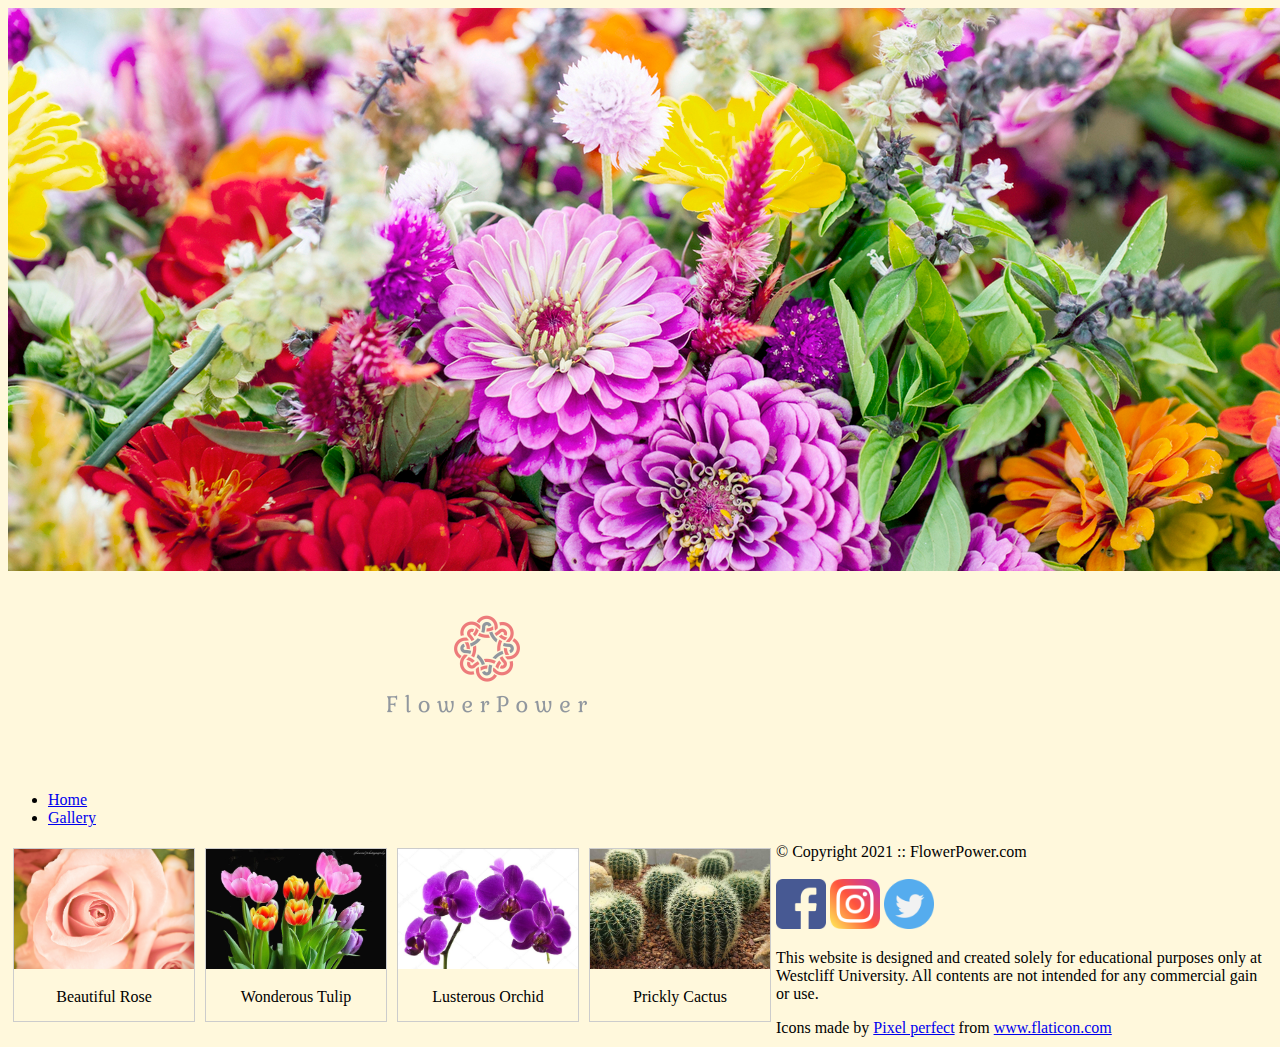
==== WEEK1/DAY3/m1-assignment/gallery.html @ 01e12ecf "Halfway save" ====
<!DOCTYPE html>
<html lang="en">
    <head>
        <title>My first Website</title>
        <meta charset="UTF-8">
        <link rel="stylesheet" href="style.css">
    </head>
    <body>
        <div id="container">
        <header>
            <img src="Images/flower-header.jpg" alt="Flowers in bloom" width="1280 height="564>
            <div class="main-header">
                <div class="logo">
                    <img src="Images/logo.png" alt="FlowerPower Logo" width="200" align="center">
                </div>
                <nav class="main-menu">
                    <ul>
                        <li><a href="index.html">Home</a></li>
                        <li><a href="gallery.html">Gallery</a></li>
                    </ul>
                </nav>
            </div>
        </header>
        <main>
            <div class="gallery">
                <a target="_blank" href="Images/rose.jpg">
                  <img src="Images/rose.jpg" alt="rose" width="600" height="400">
                </a>
                <div class="desc">Beautiful Rose</div>
              </div>
              
              <div class="gallery">
                <a target="_blank" href="Images/tulip.jpg">
                  <img src="Images/tulip.jpg" alt="Tulip" width="600" height="400">
                </a>
                <div class="desc">Wonderous Tulip</div>
              </div>
              
              <div class="gallery">
                <a target="_blank" href="Images/orchid.jpg">
                  <img src="Images/orchid.jpg" alt="Orchid" width="600" height="400">
                </a>
                <div class="desc">Lusterous Orchid</div>
              </div>
              
              <div class="gallery">
                <a target="_blank" href="Images/cactus.jpg">
                  <img src="Images/cactus.jpg" alt="Cactus" width="600" height="400">
                </a>
                <div class="desc">Prickly Cactus</div>
              </div>
              
        </main>
        <footer>
            <div id="nondisclaimer">
                <div class="copy">
                    &copy; Copyright 2021 :: FlowerPower.com
                </div>
                <br>
                <div class="social">
                    <img src="Images/facebook.png" alt="Facebook" width="50">
                    <img src="Images/instagram.png" alt="Instagram" width="50">
                    <img src="Images/twitter.png" alt="Twitter" width="50">
                </div>
            </div>
            <div id="disclaimer">
                <p>This website is designed and created solely for educational purposes only at Westcliff University. All contents are not intended for any commercial gain or use.</p>
            </div>
            <div>Icons made by <a href="https://www.flaticon.com/authors/pixel-perfect" title="Pixel perfect">Pixel perfect</a> from <a href="https://www.flaticon.com/" title="Flaticon">www.flaticon.com</a></div>
        </footer>
        </div>
    </body>
</html>
---- WEEK1/DAY3/m1-assignment/style.css ----
body{
    background-color:cornsilk;
}
div.gallery {
    display: block;
    margin: 5px;
    border: 1px solid #ccc;
    float: left;
    width: 180px;
  }
  
  div.gallery:hover {
    border: 1px solid #777;
  }
  
  div.gallery img {
    width: 100%;
    height: auto;
  }
  
  div.desc {
    padding: 15px;
    text-align: center;
  }
div.logo {
    display: block;
    margin-left: auto;
    margin-right: auto;
    width: 40%;
  }
footer {
    display: block;
    float: none;
    margin: 10px;
  }
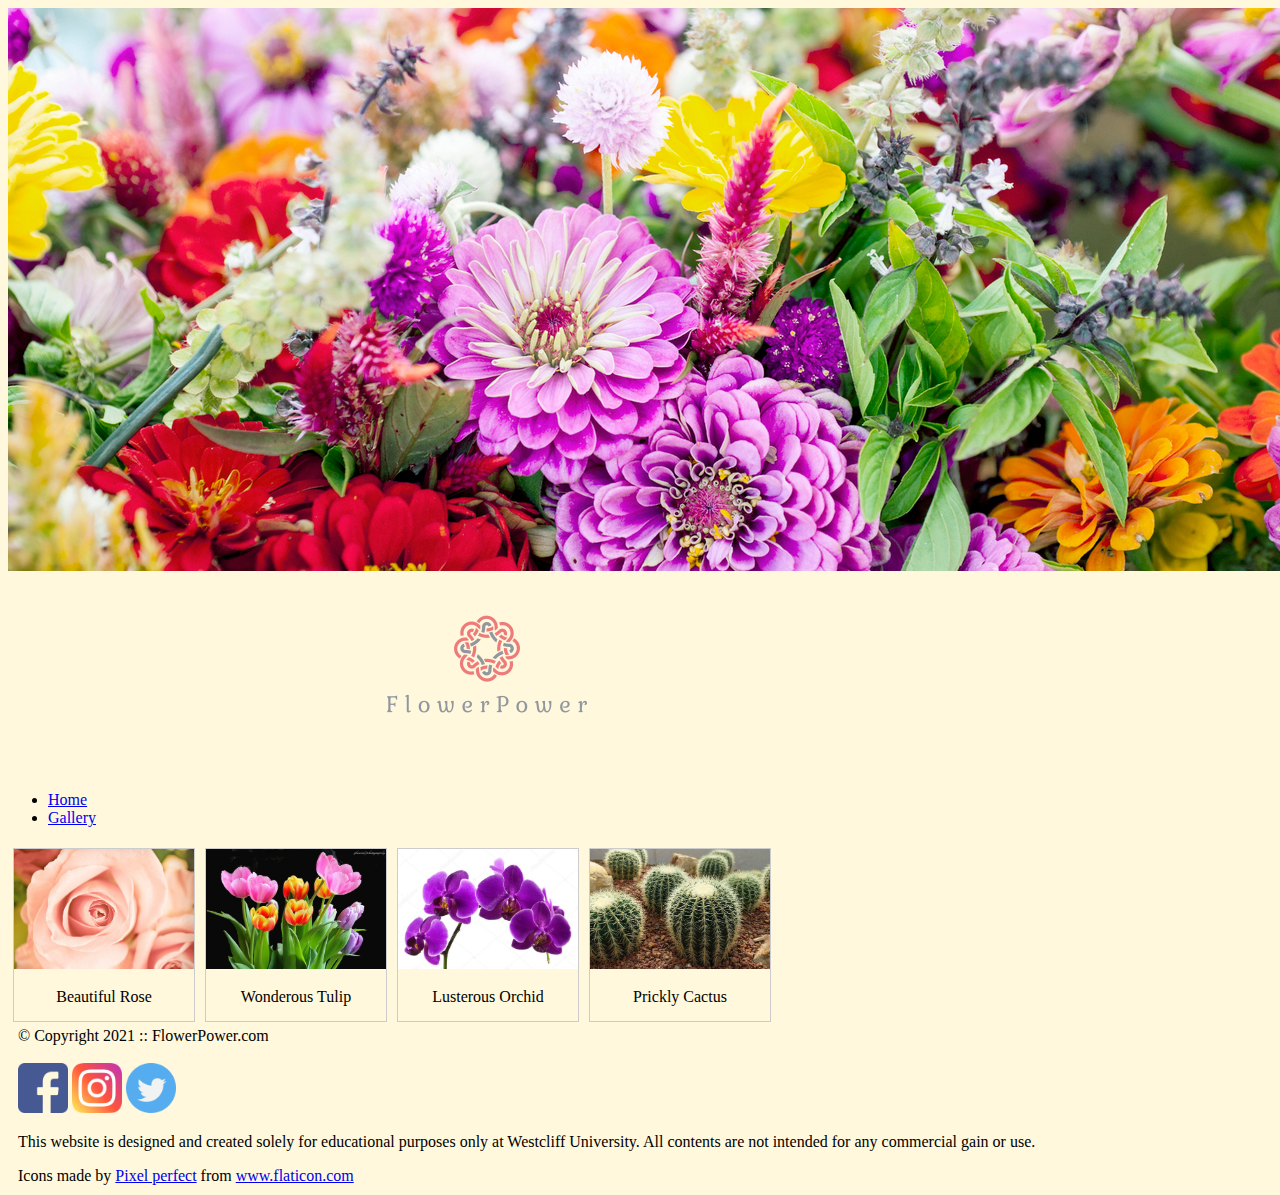
==== commit 0f4777b2: "Fixed float issue on gallary" ====
--- a/WEEK1/DAY3/m1-assignment/gallery.html
+++ b/WEEK1/DAY3/m1-assignment/gallery.html
@@ -49,7 +49,7 @@
                 </a>
                 <div class="desc">Prickly Cactus</div>
               </div>
-              
+            
         </main>
         <footer>
             <div id="nondisclaimer">
--- a/WEEK1/DAY3/m1-assignment/style.css
+++ b/WEEK1/DAY3/m1-assignment/style.css
@@ -32,4 +32,5 @@
     display: block;
     float: none;
     margin: 10px;
+    clear: both;
   }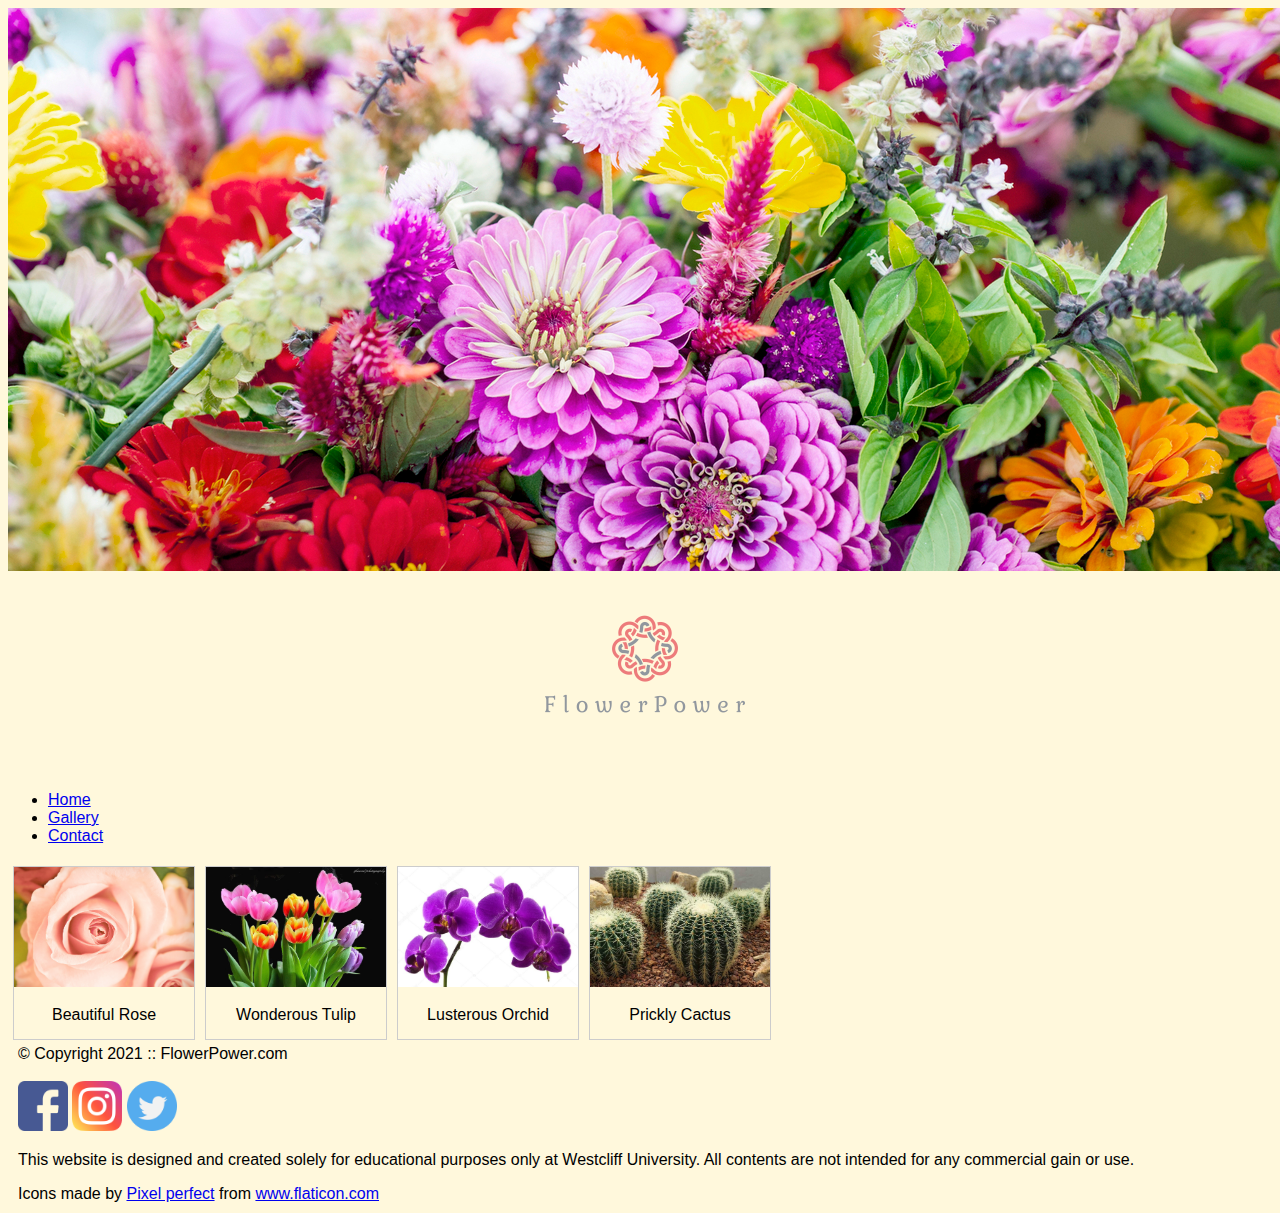
==== commit a22f03ef: "Added 3rd contact page" ====
--- a/WEEK1/DAY3/m1-assignment/gallery.html
+++ b/WEEK1/DAY3/m1-assignment/gallery.html
@@ -17,6 +17,7 @@
                     <ul>
                         <li><a href="index.html">Home</a></li>
                         <li><a href="gallery.html">Gallery</a></li>
+                        <li><a href="contact.html">Contact</a></li>
                     </ul>
                 </nav>
             </div>
--- a/WEEK1/DAY3/m1-assignment/style.css
+++ b/WEEK1/DAY3/m1-assignment/style.css
@@ -1,5 +1,6 @@
 body{
     background-color:cornsilk;
+    font-family: Arial, Helvetica, sans-serif;
 }
 div.gallery {
     display: block;
@@ -26,11 +27,14 @@
     display: block;
     margin-left: auto;
     margin-right: auto;
-    width: 40%;
+    width: 15%;
   }
 footer {
     display: block;
     float: none;
     margin: 10px;
     clear: both;
-  }+  }
+form{
+    background-color:ivory
+}